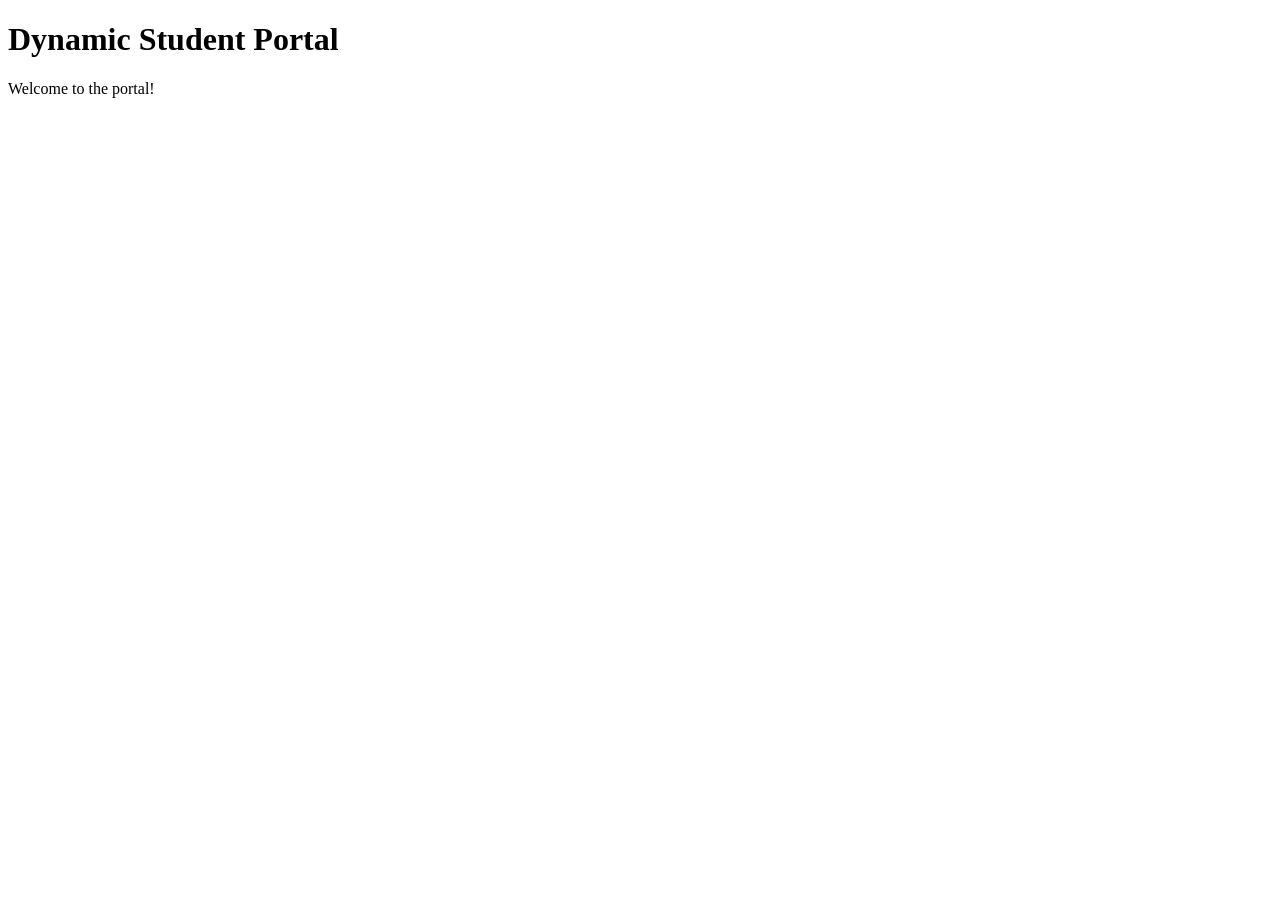
==== index.html @ 9a67a3a9 "initial commit: basic HTML skeleton" ====
<!DOCTYPE html>
<html lang="en">
<head>
    <meta charset="UTF-8">
    <meta name="viewport" content="width=device-width, initial-scale=1.0">
    <title>Dynamic Student Portal</title>
</head>
<body>
    <h1>Dynamic Student Portal</h1>
    <p>Welcome to the portal!</p>
</body>
</html>
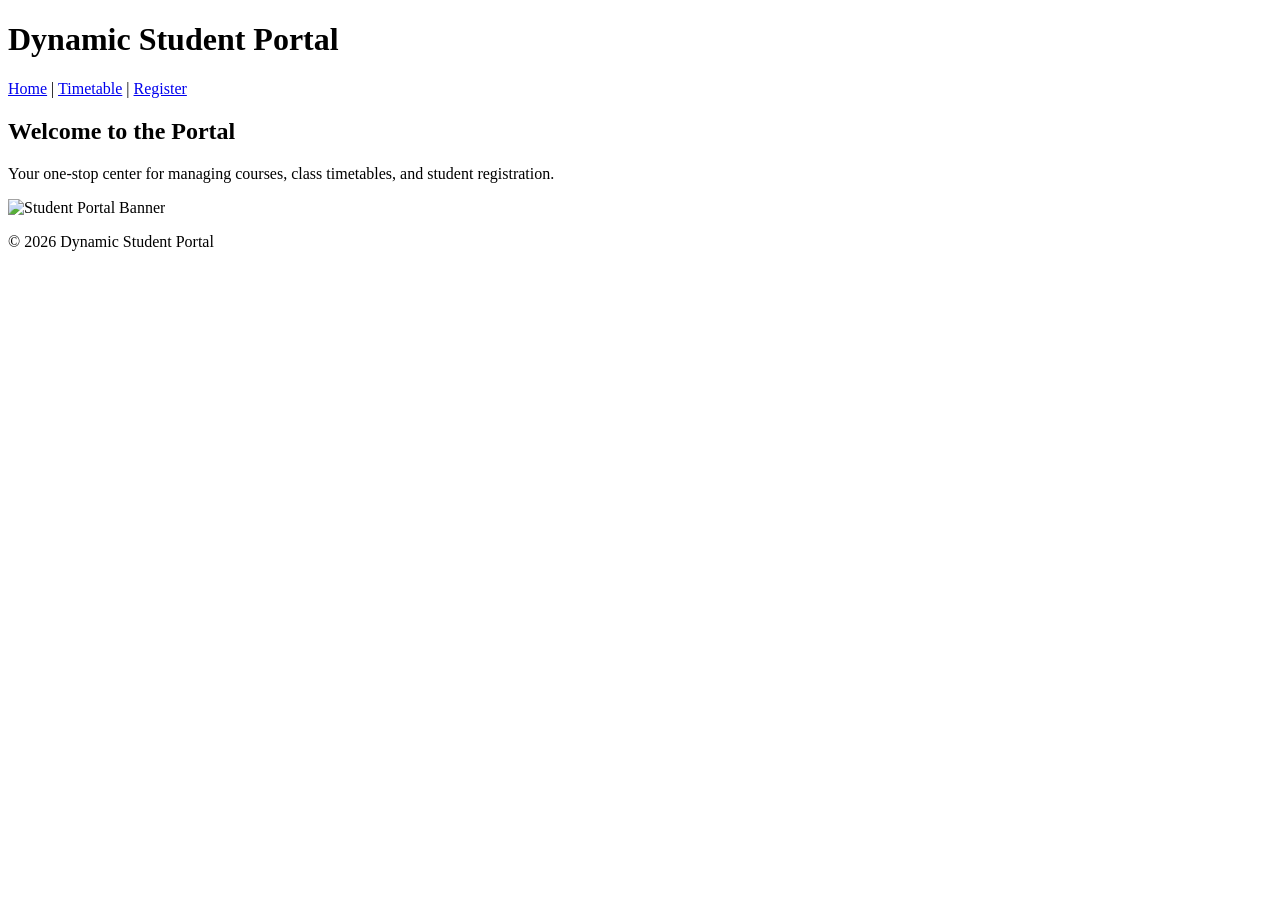
==== commit 075fc31f: "Add homepage structure, header, nav and footer" ====
--- a/index.html
+++ b/index.html
@@ -7,7 +7,23 @@
     <title>Dynamic Student Portal</title>
 </head>
 <body>
-    <h1>Dynamic Student Portal</h1>
-    <p>Welcome to the portal!</p>
+    <header>
+        <h1>Dynamic Student Portal</h1>
+        <nav>
+            <a href="index.html">Home</a> | 
+            <a href="timetable.html">Timetable</a> | 
+            <a href="register.html">Register</a>
+        </nav>
+    </header>
+
+    <main>
+        <h2>Welcome to the Portal</h2>
+        <p>Your one-stop center for managing courses, class timetables, and student registration.</p>
+        <img src="https://via.placeholder.com/600x200?text=Student+Portal+Banner" alt="Student Portal Banner">
+    </main>
+
+    <footer>
+        <p>&copy; 2026 Dynamic Student Portal</p>
+    </footer>
 </body>
 </html>
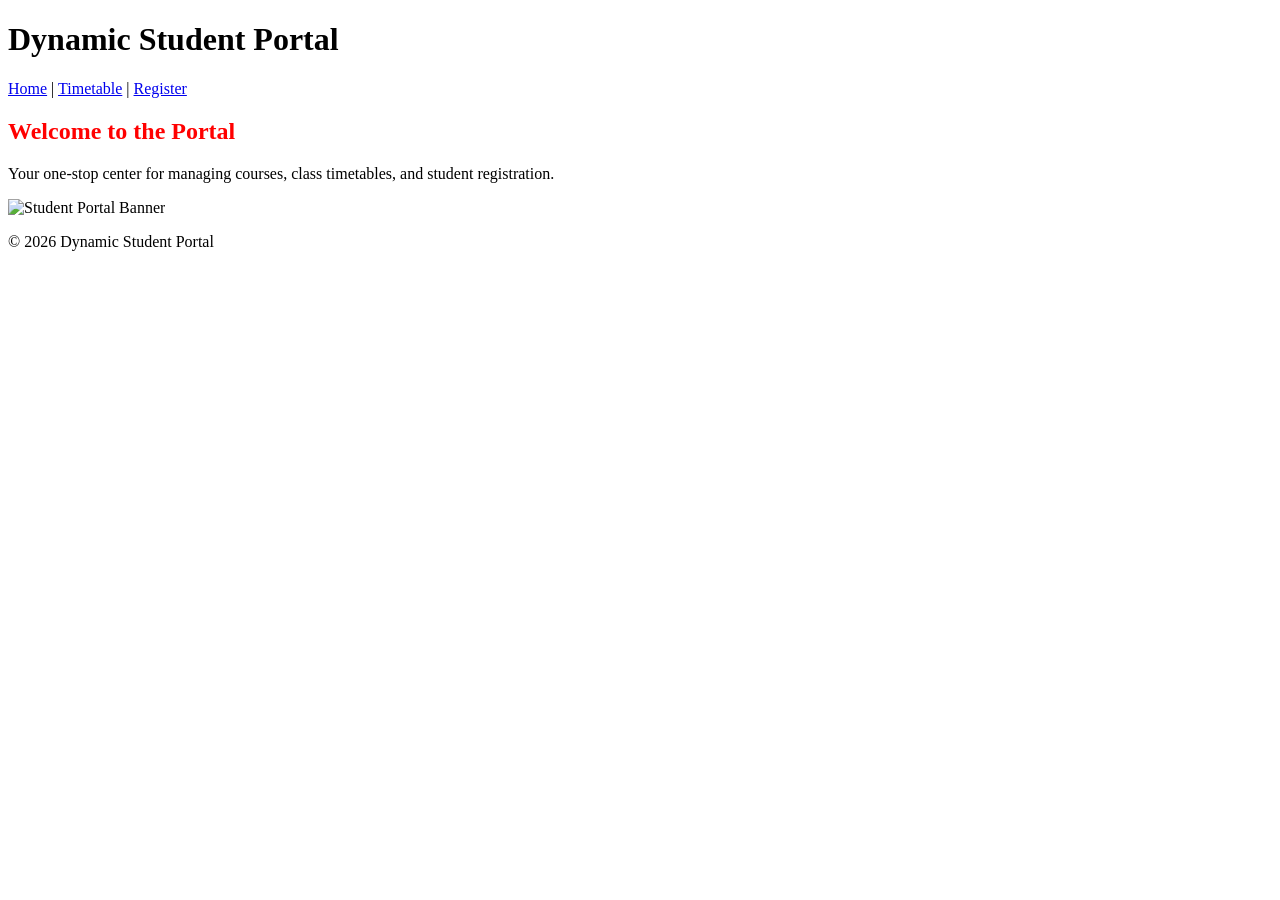
==== commit f7b86fa8: "Add base CSS styling for homepage and form" ====
--- a/index.html
+++ b/index.html
@@ -5,6 +5,15 @@
     <meta charset="UTF-8">
     <meta name="viewport" content="width=device-width, initial-scale=1.0">
     <title>Dynamic Student Portal</title>
+    <!-- External Stylesheet -->
+    <link rel="stylesheet" href="styles.css">
+    
+    <!-- Lab 5 Internal Style Comparison -->
+    <style>
+        h2 {
+            color: blue;
+        }
+    </style>
 </head>
 <body>
     <header>
@@ -17,7 +26,8 @@
     </header>
 
     <main>
-        <h2>Welcome to the Portal</h2>
+        <!-- Lab 5 Inline Style Comparison (Inline wins over internal 'blue' and external CSS) -->
+        <h2 style="color: red;">Welcome to the Portal</h2>
         <p>Your one-stop center for managing courses, class timetables, and student registration.</p>
         <img src="https://via.placeholder.com/600x200?text=Student+Portal+Banner" alt="Student Portal Banner">
     </main>
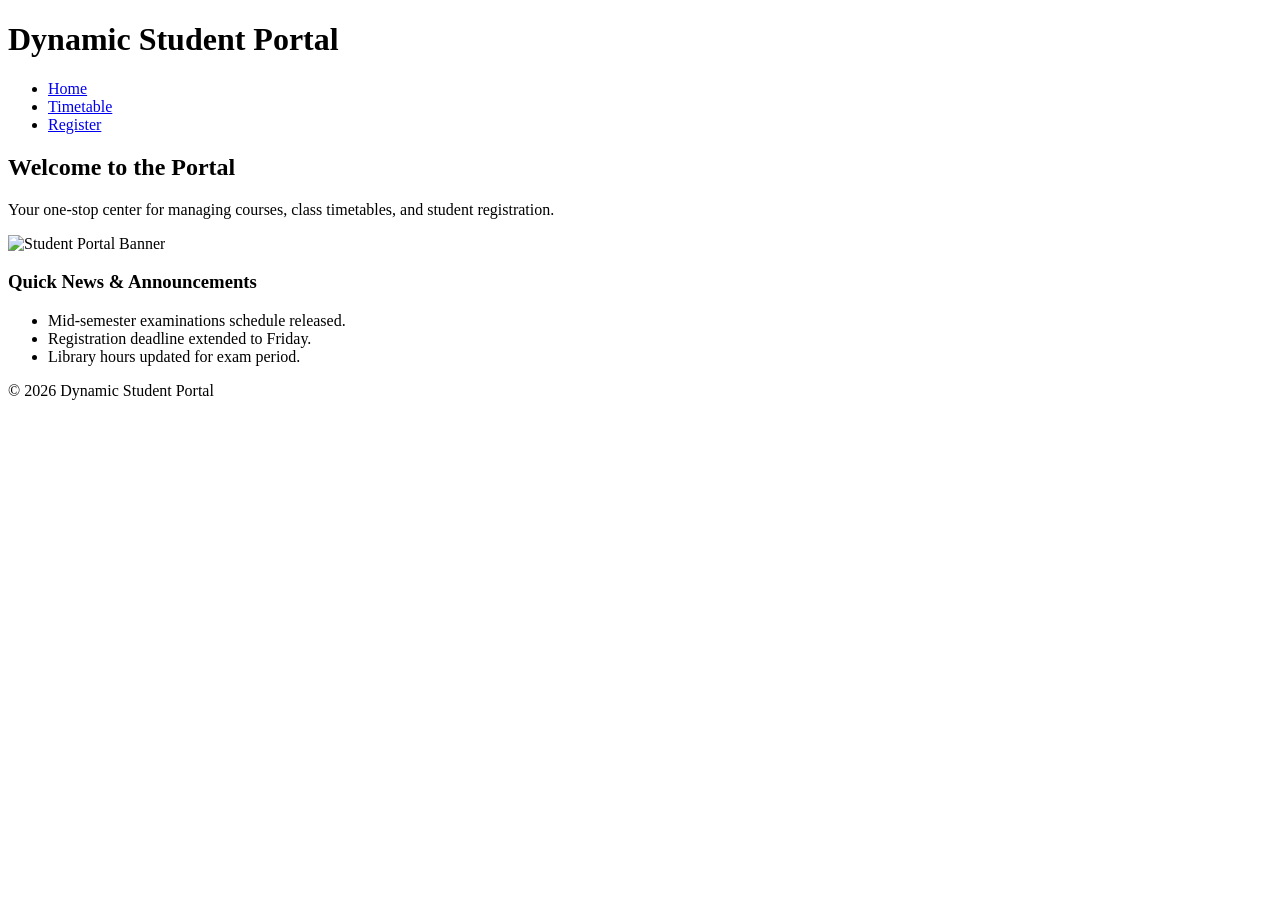
==== commit 375b0388: "Implement Flexbox nav and CSS Grid homepage layout" ====
--- a/index.html
+++ b/index.html
@@ -1,35 +1,40 @@
-
 <!DOCTYPE html>
 <html lang="en">
 <head>
     <meta charset="UTF-8">
     <meta name="viewport" content="width=device-width, initial-scale=1.0">
     <title>Dynamic Student Portal</title>
-    <!-- External Stylesheet -->
     <link rel="stylesheet" href="styles.css">
-    
-    <!-- Lab 5 Internal Style Comparison -->
-    <style>
-        h2 {
-            color: blue;
-        }
-    </style>
 </head>
 <body>
     <header>
-        <h1>Dynamic Student Portal</h1>
-        <nav>
-            <a href="index.html">Home</a> | 
-            <a href="timetable.html">Timetable</a> | 
-            <a href="register.html">Register</a>
-        </nav>
+        <div class="header-container">
+            <h1>Dynamic Student Portal</h1>
+            <nav>
+                <ul>
+                    <li><a href="index.html">Home</a></li>
+                    <li><a href="timetable.html">Timetable</a></li>
+                    <li><a href="register.html">Register</a></li>
+                </ul>
+            </nav>
+        </div>
     </header>
 
-    <main>
-        <!-- Lab 5 Inline Style Comparison (Inline wins over internal 'blue' and external CSS) -->
-        <h2 style="color: red;">Welcome to the Portal</h2>
-        <p>Your one-stop center for managing courses, class timetables, and student registration.</p>
-        <img src="https://via.placeholder.com/600x200?text=Student+Portal+Banner" alt="Student Portal Banner">
+    <main class="grid-container">
+        <section class="main-content">
+            <h2>Welcome to the Portal</h2>
+            <p>Your one-stop center for managing courses, class timetables, and student registration.</p>
+            <img src="https://via.placeholder.com/600x200?text=Student+Portal+Banner" alt="Student Portal Banner" class="banner-img">
+        </section>
+
+        <aside class="sidebar">
+            <h3>Quick News & Announcements</h3>
+            <ul>
+                <li>Mid-semester examinations schedule released.</li>
+                <li>Registration deadline extended to Friday.</li>
+                <li>Library hours updated for exam period.</li>
+            </ul>
+        </aside>
     </main>
 
     <footer>
